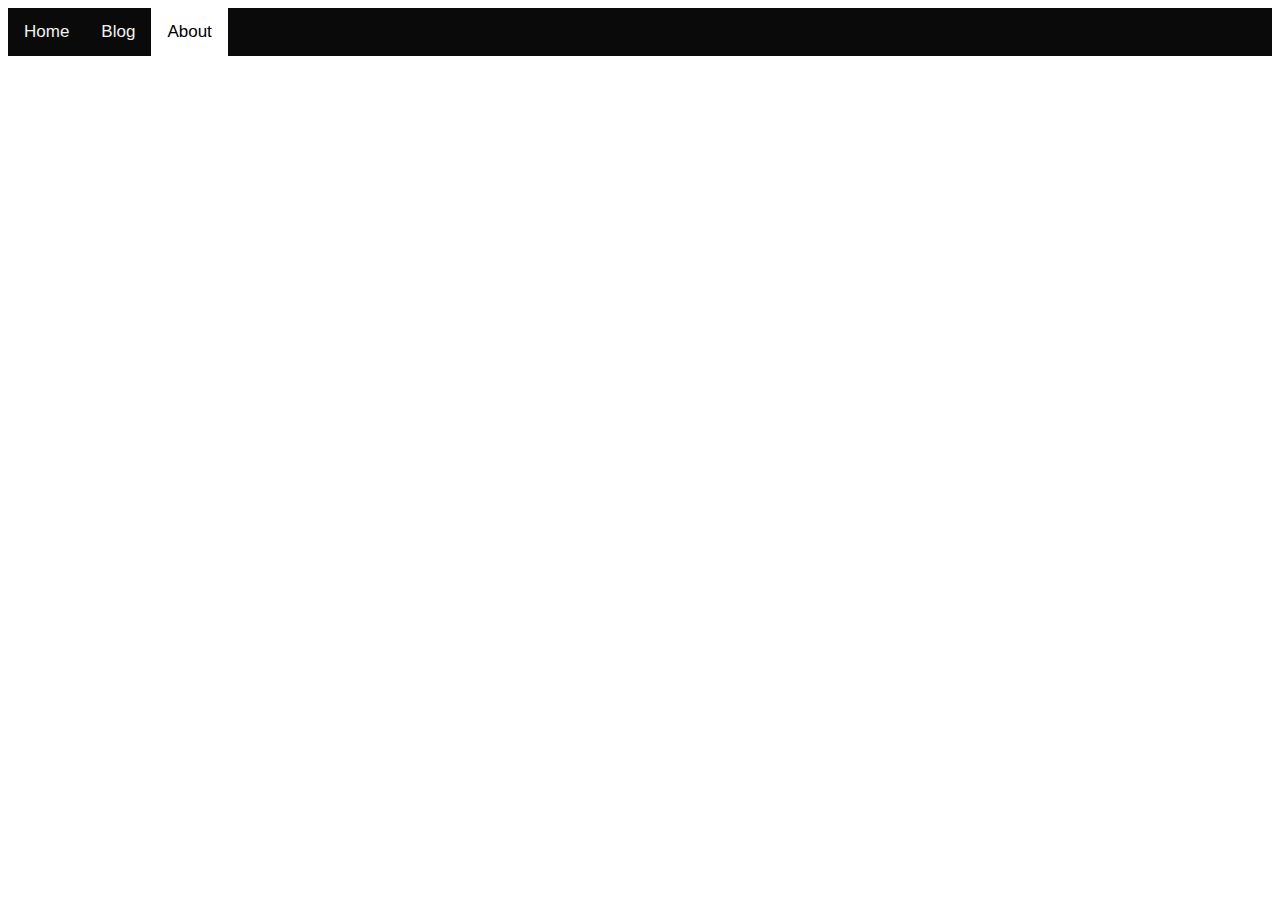
==== about.html @ 7d9ea375 "Changed to codepen project" ====
<!DOCTYPE html>
<html lang="en">
<head>
  <link rel="stylesheet" href="styles/about.processed.css">
</head>
<body>
  <div class="topnav">
    <a href="index.html">Home</a>
    <a href="#">Blog</a>
    <a class='active' href="#">About</a>
  </div>

</body>
</html>
---- styles/about.processed.css ----
body {
  font-family: Arial;
}

.topnav {
  background-color: #0a0a0a;
  overflow: hidden;
}

/* Style the links inside the navigation bar */
.topnav a {
  float: left;
  color: #f2f2f2;
  text-align: center;
  padding: 14px 16px;
  text-decoration: none;
  font-size: 17px;
}

/* Change the color of links on hover */
.topnav a:hover {
  background-color: #ddd;
  color: black;
}

/* Add a color to the active/current link */
.topnav a.active {
  background-color: white;
  color: black;
}
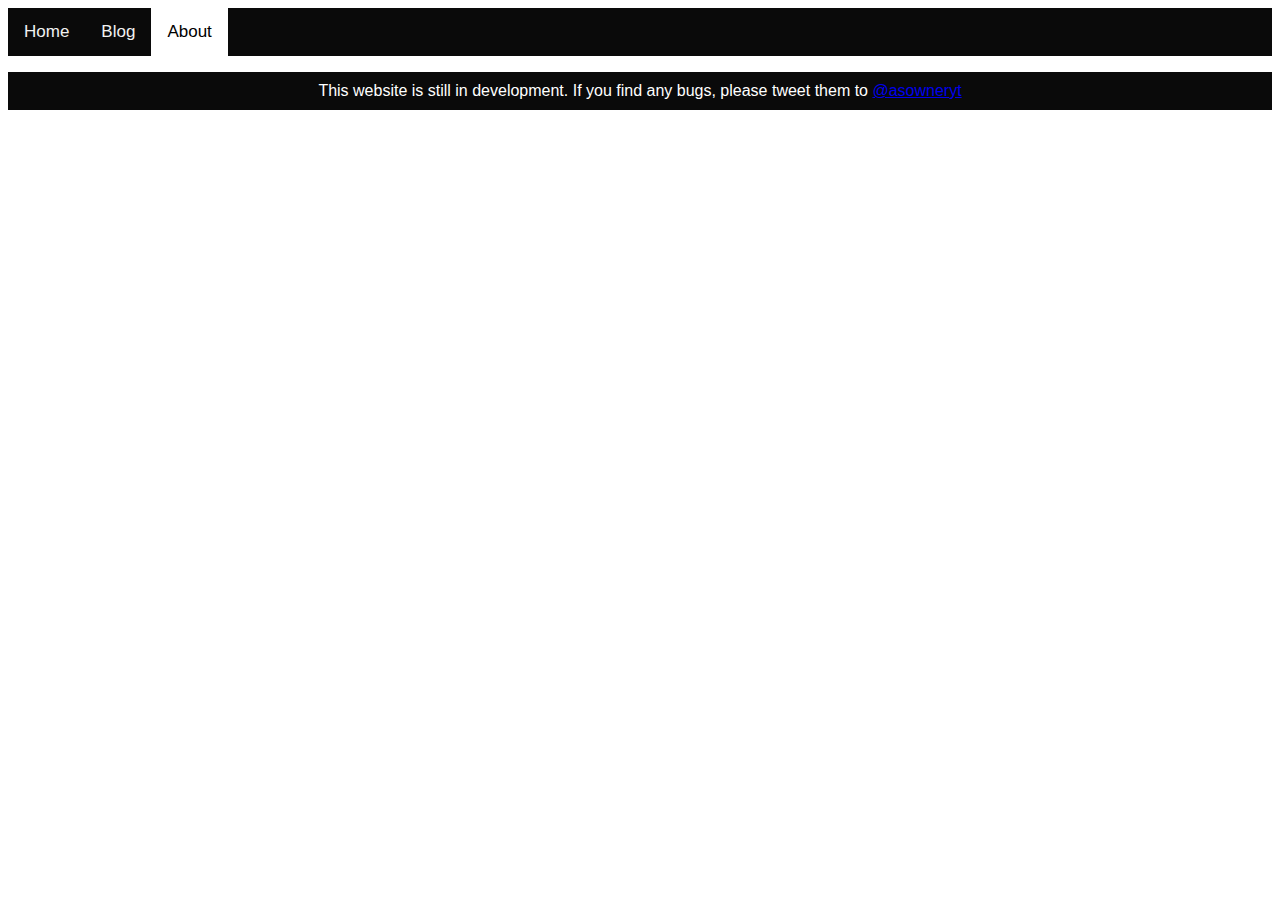
==== commit 0bdf48ff: "Added WIP text" ====
--- a/about.html
+++ b/about.html
@@ -9,6 +9,6 @@
     <a href="#">Blog</a>
     <a class='active' href="#">About</a>
   </div>
-
+  <p class='bottombar'>This website is still in development. If you find any bugs, please tweet them to <a href='https://twitter.com/asowneryt'>@asowneryt</a></p>
 </body>
 </html>--- a/styles/about.processed.css
+++ b/styles/about.processed.css
@@ -28,3 +28,13 @@
   background-color: white;
   color: black;
 }
+
+.bottombar {
+  text-align: center;
+  justify-content: center;
+  align-items: center;
+  background-color: #0a0a0a;
+  overflow: hidden;
+  color: white;
+  padding: 10px;
+}
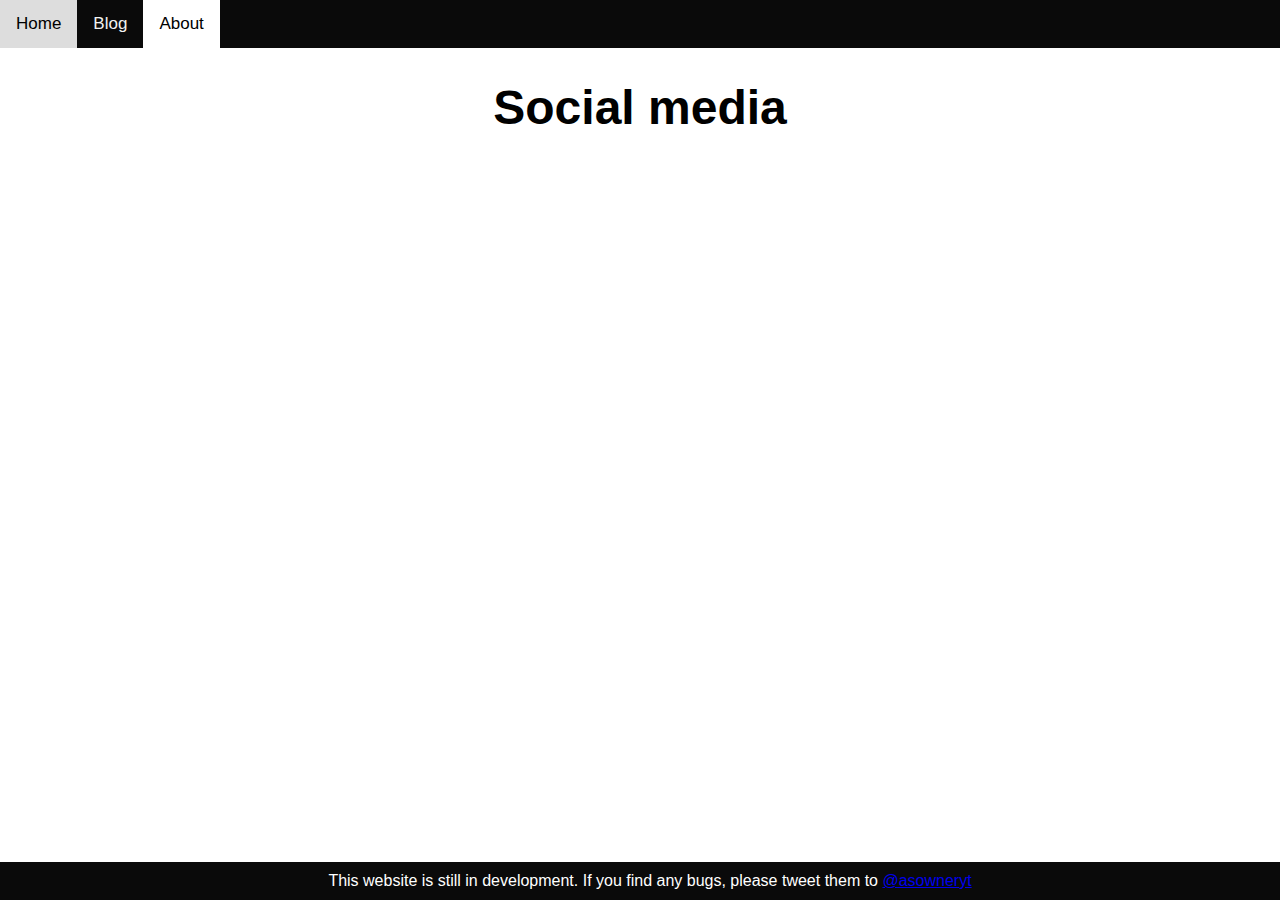
==== commit e4ade7c3: "Social media icons" ====
--- a/about.html
+++ b/about.html
@@ -1,7 +1,8 @@
 <!DOCTYPE html>
 <html lang="en">
 <head>
-  <link rel="stylesheet" href="styles/about.processed.css">
+  <link rel="stylesheet" href="styles/index.processed.css">
+  <link rel="stylesheet" href="https://use.fontawesome.com/releases/v5.4.1/css/all.css" integrity="sha384-5sAR7xN1Nv6T6+dT2mhtzEpVJvfS3NScPQTrOxhwjIuvcA67KV2R5Jz6kr4abQsz" crossorigin="anonymous">
 </head>
 <body>
   <div class="topnav">
@@ -9,6 +10,12 @@
     <a href="#">Blog</a>
     <a class='active' href="#">About</a>
   </div>
+  <div class='cicon'>
+    <h1 id='center'>Social media</h1>
+    <a href='https://twitter.com/asowneryt'><i class='fab fa-twitter'></i></a>
+    <a href='https://www.youtube.com/channel/UCMn-J2k-0fi4-0sOY9TWHXg'><i class='fab fa-youtube'></i></a>
+    <a href='#discord'><i class='fab fa-discord'></i></a>
+  </div>
   <p class='bottombar'>This website is still in development. If you find any bugs, please tweet them to <a href='https://twitter.com/asowneryt'>@asowneryt</a></p>
 </body>
 </html>--- a/styles/index.processed.css
+++ b/styles/index.processed.css
@@ -0,0 +1,119 @@
+body {
+  font-family: Arial;
+  margin: 0px;
+  padding: 0px;
+}
+
+.topnav {
+  background-color: #0a0a0a;
+  overflow: hidden;
+}
+
+/* Style the links inside the navigation bar */
+.topnav a {
+  float: left;
+  color: #f2f2f2;
+  text-align: center;
+  padding: 14px 16px;
+  text-decoration: none;
+  font-size: 17px;
+}
+
+/* Change the color of links on hover */
+.topnav a:hover {
+  background-color: #ddd;
+  color: black;
+}
+
+/* Add a color to the active/current link */
+.topnav a.active {
+  background-color: white;
+  color: black;
+}
+
+#center {
+  text-align: center;
+  justify-content: center;
+  align-items: center;
+}
+
+.bottombar {
+  text-align: center;
+  justify-content: center;
+  align-items: center;
+  background-color: #0a0a0a;
+  overflow: hidden;
+  color: white;
+  padding: 10px;
+  position: fixed;
+  /* Set the navbar to fixed position */
+  bottom: 0;
+  /* Position the navbar at the bottom of the page */
+  width: 100%;
+  /* Full width */
+  margin: 0px;
+}
+
+.header-img h1 {
+  text-align: center;
+  padding: 65px;
+  margin: 0px;
+  font-size: 6em;
+  color: white;
+}
+
+.header-img {
+  background-image: url("https://newevolutiondesigns.com/images/freebies/polygon-wallpaper-13.jpg");
+  background-repeat: no-repeat;
+  background-size: cover;
+}
+
+#centera {
+  position: relative;
+  left: 20%;
+}
+
+.cicon {
+  text-align: center;
+}
+
+.cicon i {
+  text-decoration: none;
+  font-size: 5em;
+  margin: 0px;
+  transition: all ease-in-out 150ms;
+}
+
+.fa-twitter {
+  color: #1da1f2;
+  transition: all ease-in-out 150ms;
+}
+
+.fa-twitter:hover {
+  text-shadow: 0px 0px 8px #1da1f2;
+  transition: all ease-in-out 150ms;
+}
+
+.fa-youtube {
+  color: #ff0000;
+  transition: all ease-in-out 150ms;
+}
+
+.fa-youtube:hover {
+  text-shadow: 0px 0px 8px #ff0000;
+  transition: all ease-in-out 150ms;
+}
+
+.fa-discord {
+  color: #23272a;
+  transition: all ease-in-out 150ms;
+}
+
+.fa-discord:hover {
+  text-shadow: 0px 0px 8px #23272a;
+  transition: all ease-in-out 150ms;
+}
+
+.cicon h1 {
+  font-size: 3em;
+}
